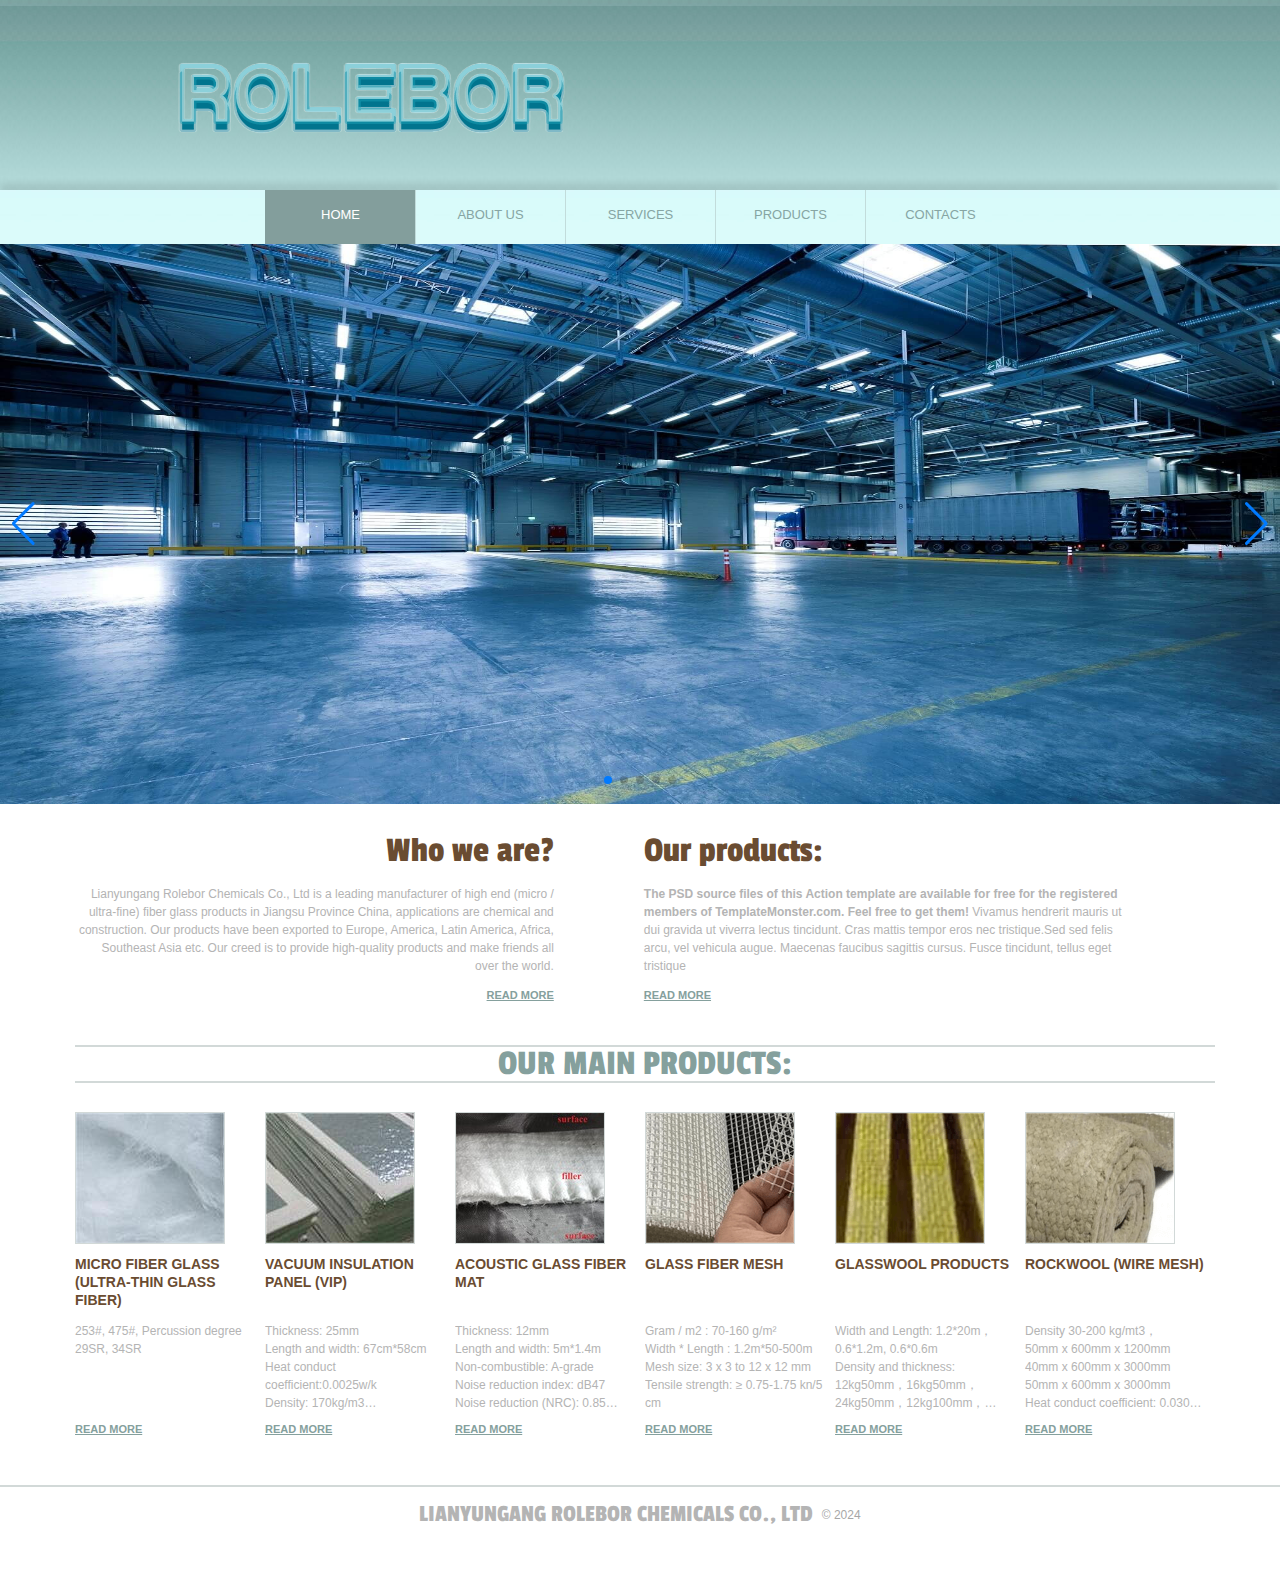
==== index.html @ 1e14fee5 "no" ====
﻿<!DOCTYPE html>
<html lang="en">

<head>
    <title>Home</title>
    <meta charset="utf-8">
    <link rel="stylesheet" type="text/css" media="screen" href="css/reset.css">
    <link rel="stylesheet" type="text/css" media="screen" href="css/grid.css">
    <link rel="stylesheet" type="text/css" media="screen" href="css/style.css">
    <!-- <link rel="stylesheet" type="text/css" media="screen" href="css/slider.css"> -->
    <link rel="stylesheet" href="css/swiper-bundle.min.css">
    <link href='http://fonts.googleapis.com/css?family=Passion+One:400' rel='stylesheet' type='text/css'>
    <link href='http://fonts.googleapis.com/css?family=Open+Sans:400,800' rel='stylesheet' type='text/css'>
    <script src="js/jquery-1.7.min.js"></script>
    <script src="js/jquery.easing.1.3.js"></script>
    <!-- <script src="js/tms-0.4.1.js"></script> -->
    <script src="js/swiper-bundle.js"></script>

    <!-- <script>
		$(document).ready(function(){
			$('.slider')._TMS({
				show:0,
				pauseOnHover:false,
				prevBu:false,
				nextBu:false,
				playBu:false,
				duration:1000,
				preset:'fade',
				pagination:true,//'.pagination',true,'<ul></ul>'
				pagNums:false,
				slideshow:8000,
				numStatus:false,
				banners:'fade',// fromLeft, fromRight, fromTop, fromBottom
				waitBannerAnimation:false,
				progressBar:false
			})		
	 	}) 
	</script> -->
    <!--[if lt IE 8]>
       <div style=' clear: both; text-align:center; position: relative;'>
         <a href="http://windows.microsoft.com/en-US/internet-explorer/products/ie/home?ocid=ie6_countdown_bannercode">
           <img src="http://storage.ie6countdown.com/assets/100/images/banners/warning_bar_0000_us.jpg" border="0" height="42" width="820" alt="You are using an outdated browser. For a faster, safer browsing experience, upgrade for free today." />
        </a>
      </div>
    <![endif]-->
    <!--[if lt IE 9]>
    	<link href='http://fonts.googleapis.com/css?family=Open+Sans:400' rel='stylesheet' type='text/css'>
        <link href='http://fonts.googleapis.com/css?family=Open+Sans:800' rel='stylesheet' type='text/css'>
   		<script type="text/javascript" src="js/html5.js"></script>
    	<link rel="stylesheet" type="text/css" media="screen" href="css/ie.css">
	<![endif]-->
</head>

<body>
    <div class="main">
        <header>
            <h1><img src="images/logo.png" alt=""></h1>
        </header>
        <!--==============================content================================-->
        <section id="content">
            <div class="header-block">
                <nav class="nav-bg">
                    <ul class="menu">
                        <li class="current"><a href="index.html">home</a></li>
                        <li><a href="about.html">about us</a></li>
                        <li><a href="services.html">services</a></li>
                        <li><a href="products.html">products</a></li>
                        <li><a href="contacts.html">contacts</a></li>
                    </ul>
                </nav>

                <div class="swiper-container">
                    <div class="swiper-wrapper">
                        <div class="swiper-slide">
                            <img src="images/slider-1.jpeg" class="swiper-img" width="90%"
                                height="calc(100vw * (4 / 16))" />
                        </div>
                        <div class="swiper-slide">
                            <img src="images/slider-2.jpg" class="swiper-img" width="90%"
                                height="calc(100vw * (4 / 16))" />
                        </div>
                        <div class="swiper-slide">
                            <img src="images/slider-3.jpg" class="swiper-img" width="90%"
                                height="calc(100vw * (4 / 16))" />
                        </div>
                        <div class="swiper-slide">
                            <img src="images/slider-4.jpg" class="swiper-img" width="90%"
                                height="calc(100vw * (4 / 16))" />
                        </div>
                        <div class="swiper-slide">
                            <img src="images/slider-5.jpeg" class="swiper-img" width="90%"
                                height="calc(100vw * (4 / 16))" />
                        </div>
                    </div>

                    <div class="swiper-pagination"></div>


                    <div class="swiper-button-prev"></div>
                    <div class="swiper-button-next"></div>

                </div>
            </div>
            <div class="container_24 top-1">
                <div class="grid_11 align-r">
                    <h2 class="p2">Who we are?</h2>
                    <p class="p2">Lianyungang Rolebor Chemicals Co., Ltd is a leading manufacturer of high end (micro /
                        ultra-fine) fiber glass products in Jiangsu Province China, applications are chemical and
                        construction. Our products have been exported to Europe, America, Latin America, Africa,
                        Southeast Asia etc. Our creed is to provide high-quality products and make friends all over the
                        world.</p>
                    <a href="#" class="link-1">read more</a>
                </div>
                <div class="grid_11 prefix_2">
                    <h2 class="p2">Our products:</h2>
                    <p class="p2"><strong>The PSD source files of this Action template are available for free for the
                            registered members of TemplateMonster.com. Feel free to get them! </strong>Vivamus hendrerit
                        mauris ut dui gravida ut viverra lectus tincidunt. Cras mattis tempor eros nec tristique.Sed sed
                        felis arcu, vel vehicula augue. Maecenas faucibus sagittis cursus. Fusce tincidunt, tellus eget
                        tristique </p>
                    <a href="#" class="link-1">read more</a>
                </div>
                <div class="grid_10 prefix_7 suffix_7 top-2">
                    <h2 class="h2-1">Our main products:</h2>
                </div>
                <div class="grid_24">
                    <div class="box-1">
                        <div>
                            <img src="images/page4-img1.jpg" alt="" class="img-border">
                            <p class="text-1">MICRO FIBER GLASS (ULTRA-THIN GLASS FIBER)</p>
                            <p class="text-3">253#, 475#, Percussion degree 29SR, 34SR</p>
                            <a href="#" class="link-1">read more</a>
                        </div>
                        <div>
                            <img src="images/page4-img2.jpg" alt="" class="img-border">
                            <p class="text-1">VACUUM INSULATION PANEL (VIP)</p>
                            <p class="text-3">Thickness: 25mm<br>Length and width: 67cm*58cm<br>Heat conduct
                                coefficient:0.0025w/k<br>Density: 170kg/m3<br>Non-combustible:
                                A-grade<br>Tempreture：-200℃-100℃<br>Vacuum:1 mbr<br> 0.4-3um ultra-fine fiber glass</p>
                            <a href="#" class="link-1">read more</a>
                        </div>
                        <div>
                            <img src="images/page4-img3.jpg" alt="" class="img-border">
                            <p class="text-1">ACOUSTIC GLASS FIBER MAT</p>
                            <p class="text-3">Thickness: 12mm<br>Length and width: 5m*1.4m<br>Non-combustible:
                                A-grade<br>Noise reduction index: dB47<br>Noise reduction (NRC): 0.85<br>Sound
                                absorption，αw，MN （A grade）0.45</p>
                            <a href="#" class="link-1">read more</a>
                        </div>
                        <div>
                            <img src="images/page4-img4.png" alt="" class="img-border">
                            <p class="text-1">GLASS FIBER MESH</p>
                            <p class="text-3">Gram / m2 : 70-160 g/m²<br>Width * Length : 1.2m*50-500m<br>Mesh size: 3 x
                                3 to 12 x 12 mm<br>Tensile strength: ≥ 0.75-1.75 kn/5 cm</p>
                            <a href="#" class="link-1">read more</a>
                        </div>
                        <div>
                            <img src="images/page4-img5.png" alt="" class="img-border">
                            <p class="text-1">GLASSWOOL PRODUCTS</p>
                            <p class="text-3">Width and Length: 1.2*20m，0.6*1.2m, 0.6*0.6m<br>Density and thickness:
                                12kg50mm，16kg50mm，24kg50mm，12kg100mm，16kg100mm，24kg100mm
                                48kg50mm，80kg50mm，96kg25mm，32kg50mm<br>Dia: 219mm<br>Length: 1200mm<br>Heat conduct
                                coefficient: 0.035 W/(m·K)</p>
                            <a href="#" class="link-1">read more</a>
                        </div>
                        <div class="last">
                            <img src="images/page4-img6.png" alt="" class="img-border">
                            <p class="text-1">ROCKWOOL (WIRE MESH)</p>
                            <p class="text-3">Density 30-200 kg/mt3，<br>50mm x 600mm x 1200mm<br>40mm x 600mm x
                                3000mm<br>50mm x 600mm x 3000mm<br>Heat conduct coefficient: 0.030-0.047 W/(m·K)</p>
                            <a href="#" class="link-1">read more</a>
                        </div>
                    </div>
                </div>

            </div>
        </section>
        <!--==============================footer=================================-->
        <footer>
            <p><strong>Lianyungang Rolebor Chemicals Co., Ltd</strong> <span>© 2024</span></p>
        </footer>
    </div>

    <script>
        var mySwiper = new Swiper('.swiper-container', {
            direction: 'horizontal', // 垂直切换选项
            loop: true, // 循环模式选项
            autoplay: {
                delay: 5000, // 每张幻灯片播放的间隔时间（此处为5000毫秒，即5秒）
            },
            // 如果需要分页器
            pagination: {
                el: '.swiper-pagination',
            },

            // 如果需要前进后退按钮
            navigation: {
                nextEl: '.swiper-button-next',
                prevEl: '.swiper-button-prev',
            },

        })        
    </script>

</body>

</html>
---- css/grid.css ----
.container_24{margin:0 auto;width:1140px;}.grid_1,.grid_2,.grid_3,.grid_4,.grid_5,.grid_6,.grid_7,.grid_8,.grid_9,.grid_10,.grid_11,.grid_12,.grid_13,.grid_14,.grid_15,.grid_16,.grid_17,.grid_18,.grid_19,.grid_20,.grid_21,.grid_22,.grid_23,.grid_24{display:inline;float:left;position:relative;margin-left:5px;margin-right:5px}.alpha{margin-left:0}.omega{margin-right:0}.container_24 .grid_1{width:30px}.container_24 .grid_2{width:70px}.container_24 .grid_3{width:110px}.container_24 .grid_4{width:150px}.container_24 .grid_5{width:190px}.container_24 .grid_6{width:230px}.container_24 .grid_7{width:35%}.container_24 .grid_8{width:310px}.container_24 .grid_9{width:350px}.container_24 .grid_10{width:100%}.container_24 .grid_11{width:42%}.container_24 .grid_12{width:470px}.container_24 .grid_13{width:510px}.container_24 .grid_14{width:550px}.container_24 .grid_15{width:590px}.container_24 .grid_16{width:630px}.container_24 .grid_17{width:670px}.container_24 .grid_18{width:710px}.container_24 .grid_19{width:750px}.container_24 .grid_20{width:790px}.container_24 .grid_21{width:830px}.container_24 .grid_22{width:870px}.container_24 .grid_23{width:910px}.container_24 .grid_24{width:1140px}.container_24 .prefix_1{padding-left:40px}.container_24 .prefix_2{padding-left:80px}.container_24 .prefix_3{padding-left:120px}.container_24 .prefix_4{padding-left:160px}.container_24 .prefix_5{padding-left:200px}.container_24 .prefix_6{padding-left:240px;}.container_24 .prefix_7{}.container_24 .prefix_8{padding-left:320px}.container_24 .prefix_9{padding-left:360px}.container_24 .prefix_10{padding-left:400px}.container_24 .prefix_11{padding-left:440px}.container_24 .prefix_12{padding-left:480px}.container_24 .prefix_13{padding-left:520px}.container_24 .prefix_14{padding-left:560px}.container_24 .prefix_15{padding-left:600px}.container_24 .prefix_16{padding-left:640px}.container_24 .prefix_17{padding-left:680px}.container_24 .prefix_18{padding-left:720px}.container_24 .prefix_19{padding-left:760px}.container_24 .prefix_20{padding-left:800px}.container_24 .prefix_21{padding-left:840px}.container_24 .prefix_22{padding-left:880px}.container_24 .prefix_23{padding-left:920px}.container_24 .suffix_1{padding-right:40px}.container_24 .suffix_2{padding-right:80px}.container_24 .suffix_3{padding-right:120px}.container_24 .suffix_4{padding-right:160px}.container_24 .suffix_5{padding-right:200px}.container_24 .suffix_6{padding-right:240px}.container_24 .suffix_7{}.container_24 .suffix_8{padding-right:320px}.container_24 .suffix_9{padding-right:360px}.container_24 .suffix_10{padding-right:400px}.container_24 .suffix_11{padding-right:440px}.container_24 .suffix_12{padding-right:480px}.container_24 .suffix_13{padding-right:520px}.container_24 .suffix_14{padding-right:560px}.container_24 .suffix_15{padding-right:600px}.container_24 .suffix_16{padding-right:640px}.container_24 .suffix_17{padding-right:680px}.container_24 .suffix_18{padding-right:720px}.container_24 .suffix_19{padding-right:760px}.container_24 .suffix_20{padding-right:800px}.container_24 .suffix_21{padding-right:840px}.container_24 .suffix_22{padding-right:880px}.container_24 .suffix_23{padding-right:920px}.container_24 .push_1{left:40px}.container_24 .push_2{left:80px}.container_24 .push_3{left:120px}.container_24 .push_4{left:160px}.container_24 .push_5{left:200px}.container_24 .push_6{left:240px}.container_24 .push_7{left:280px}.container_24 .push_8{left:320px}.container_24 .push_9{left:360px}.container_24 .push_10{left:400px}.container_24 .push_11{left:440px}.container_24 .push_12{left:480px}.container_24 .push_13{left:520px}.container_24 .push_14{left:560px}.container_24 .push_15{left:600px}.container_24 .push_16{left:640px}.container_24 .push_17{left:680px}.container_24 .push_18{left:720px}.container_24 .push_19{left:760px}.container_24 .push_20{left:800px}.container_24 .push_21{left:840px}.container_24 .push_22{left:880px}.container_24 .push_23{left:920px}.container_24 .pull_1{left:-40px}.container_24 .pull_2{left:-80px}.container_24 .pull_3{left:-120px}.container_24 .pull_4{left:-160px}.container_24 .pull_5{left:-200px}.container_24 .pull_6{left:-240px}.container_24 .pull_7{left:-280px}.container_24 .pull_8{left:-320px}.container_24 .pull_9{left:-360px}.container_24 .pull_10{left:-400px}.container_24 .pull_11{left:-440px}.container_24 .pull_12{left:-480px}.container_24 .pull_13{left:-520px}.container_24 .pull_14{left:-560px}.container_24 .pull_15{left:-600px}.container_24 .pull_16{left:-640px}.container_24 .pull_17{left:-680px}.container_24 .pull_18{left:-720px}.container_24 .pull_19{left:-760px}.container_24 .pull_20{left:-800px}.container_24 .pull_21{left:-840px}.container_24 .pull_22{left:-880px}.container_24 .pull_23{left:-920px}.clear{clear:both;display:block;overflow:hidden;height:0;}.clearfix:after{clear:both;content:' ';display:block;font-size:0;line-height:0;visibility:hidden;width:0;height:0}.clearfix{display:inline-block}* html .clearfix{height:1%}.clearfix{display:block}
---- css/style.css ----
/* Global properties ======================================================== */
html, body {width:100%; padding:0; margin:0;}

body { 	 
	font: 12px/18px Arial, Helvetica, sans-serif;
	color:#b4b4b4;
	min-width:960px;
	background: url(../images/bg.jpg) 0 0 repeat-x #fff;
}
.main {width:100vw; margin:0 auto;}
/***********************************************************************/
a {text-decoration:none; cursor:pointer;text-decoration:none; }
a:hover {text-decoration:none;}

.button {}
.button:hover {}

.link {color:#85a09d; text-decoration:underline; }
.link:hover {text-decoration:none;}
.link-1 {color:#85a09d; text-transform:uppercase; text-decoration:underline; font-size:11px; line-height:18px; font-weight:bold; display:inline-block; }
.link-1:hover {text-decoration:none;}

.clr-1 {color:#85a09d;}

.text-1 {font-size:14px; line-height:18px; color:#6a4c31; font-weight:bold; height: 60px;}
.text-2 {font-size:11px; line-height:18px; color:#6a4c31; font-weight:bold; text-transform:uppercase;}

h2 { font-size:36px; line-height:45px; color:#6a4c31; font-weight:normal; font-family: 'Passion One', cursive; }
h2.h2-1 { line-height:34px; color:#85a09d; text-transform:uppercase; display:block; border-bottom:#d2d9d8 2px solid; border-top:#d2d9d8 2px solid; text-align:center; }
h2.h2-2 { line-height:34px; display:inline-block; border-bottom:#d2d9d8 2px solid; border-top:#d2d9d8 2px solid; text-align:center; }
h2.h2-3 { line-height:34px; color:#85a09d; text-transform:uppercase; display:block; border-bottom:#d2d9d8 2px solid; border-top:#d2d9d8 2px solid; text-align:left; }
h2.h2-4 { line-height:34px; display:block; border-bottom:#d2d9d8 2px solid; border-top:#d2d9d8 2px solid; text-align:left; }

h3 { font-size:16px; line-height:20px; color:#85a09d; font-weight:800;  font-family: 'Open Sans', sans-serif; text-transform:uppercase;}
h3>span {display:block; margin-top:-2px;}

ul {margin:0; padding:0;list-style-image:none;}
ul.list-1 li {padding:0px 0 6px 12px; font-size:11px; line-height:18px; text-transform:uppercase; background:url(../images/marker-1.gif) 0 7px no-repeat;}
ul.list-1 li a {color:#85a09d;}
ul.list-1 li a:hover {text-decoration:underline;}

/******************************************************************/
.clear {clear:both; line-height:0; font-size:0; width:100%;}
.wrapper {width:100%; overflow:hidden; position:relative}
.wrap {overflow:hidden; position:relative}
.extra-wrap {overflow:hidden;}
.fleft {float:left;}
.fright {float:right;}
.img-indent {float:left; margin:5px 10px 0px 0;}	
.line-height {line-height:18px;}
.last {margin-right:0px !important; padding-right:0px !important;}
.align-r {text-align:right;}
.align-c {text-align:center;}
.upper {text-transform:uppercase; color: #777777}
.info {color: #555555}

.top {padding-top:0px;}
.top-1 {padding-top:25px;}
.top-2 {padding-top:41px;}
.top-3 {padding-top:28px;}
.top-4 {margin-top:35px;}
.top-5 {margin-top:12px;}
.top-6 {margin-top:49px;}
.top-7 {margin-top:23px;}

.left-1 { margin-left:0px;}

.right-1 {margin-right:0px;}

.bot-0 {padding-bottom:0 !important; margin-bottom:0 !important;}

.pad-1 {padding-top:30px; padding-bottom:30px;}

.p1 {padding-bottom:18px;}
.p2 {padding-bottom:11px;}
.p3 {padding-bottom:9px;}
.p4 {padding-bottom:7px;}

/*********************************header*************************************/
header{width:100%;}

h1 {display:inline-block; z-index:1111; margin:31px 0 23px 164px; width:433px; }
h1 a {display:inline-block; margin-left:114px;}

.header-block {width:100%; margin:0 auto; box-shadow:0 -7px 7px rgba(0,0,0,0.1);}
nav {display:block; z-index:1111; position:relative; }
.nav-bg {background:url(../images/nav-bg.jpg) 0 0 repeat; text-align: center;}

ul.menu {margin:0px 0px 0px 0px; display:inline-block;}
ul.menu li {float:left; display:block; width:150px; text-align:center; text-transform:uppercase;}
ul.menu li a { font-family:"Trebuchet MS", Arial, Helvetica, sans-serif; font-size:13px; line-height:17px; color:#86a5a3; display:block; border-left:#c2dcdb 1px solid; padding:16px 0 21px 0; }
ul.menu li:first-child a {border-left:transparent 1px solid;}
ul.menu li:hover, ul.menu li.current {background:#839e9c;}
ul.menu li a:hover , ul.menu li.current a {color:#fff;}

.slider-banner {position:absolute; right:0; top:0; display:inline-block; z-index:9999;}

/*********************************content*************************************/
#content {padding-bottom:24px; width:100%; min-width: 960px;}

.img-border {border:#d2d9d8 1px solid;}

.box-1 {overflow:hidden; padding-bottom:26px; margin-top:29px; margin-bottom:21px;}
.box-1 div {float:left; width:180px; margin-right:10px;}
.box-1 div .text-1 {margin :11px 0 7px 0;}
.box-1 div .link-1 {margin-top:8px;}

.testimonials {overflow:hidden;}
.testimonials>span {display:block; float:right; color:#85a09d; width:81px; margin-top:6px;}
.testimonials>span>strong {display:block; font-size:14px; line-height:18px; font-style:italic;}
.testimonials-block {background:#e5e9e8; position:relative; font-size:12px; line-height:18px; color:#6a4c31; font-weight:bold; padding:12px 24px 15px 18px;}
.corner {position:absolute; width:23px; height:24px; right:88px; bottom:-24px; background:url(../images/corner.png) 0 0 no-repeat;}

.box-2 {overflow:hidden;}
.box-2  p {padding-bottom:12px;}
.box-2 strong { font-size:14px; color:#85a09d;}
.box-2 span { font-size:11px; line-height:16px; text-transform:uppercase; color:#85a09d;}

.box-3 {overflow:hidden; margin-top:21px;}
.box-3>div {float:left; width:190px; margin-right:10px;}
.box-3>div>strong {width:70px; height:60px; display:block; float:left; margin:0px 10px 0 0; text-align:center; font-family: 'Open Sans', sans-serif; color:#fff; font-size:24px; line-height:30px; font-weight:normal; padding-top:10px;}
.box-3-1>strong {background:url(../images/circle-1.png) 0 0 no-repeat;}
.box-3-2>strong {background:url(../images/circle-2.png) 0 0 no-repeat;}
.box-3-3>strong {background:url(../images/circle-3.png) 0 0 no-repeat; color:#85a09d !important;}
.box-3>div>strong>span {display:block; font-size:16px; line-height:20px; margin-top:-5px;}

.box-3 div.extra-wrap>span {display:inline-block; font-size:11px; line-height:16px; color:#6a4c31; text-transform:uppercase; font-weight:bold; padding:3px 0 16px 0;}
.box-3-2 div.extra-wrap>span {color:#85a09d; }
.box-3-3 div.extra-wrap>span {color:#c1d1cf; }
.box-3 div.extra-wrap>.link-1 {margin-top:7px;}

.box-5 {overflow:hidden; margin-top:29px; }
.box-5 div {float:left; width:180px; margin-right:10px;}
.box-5 div .text-1 {margin :11px 0 7px 0;}
.box-5 div .link-1 {margin-top:8px;}

/****************************footer************************/
footer {width:100%; overflow:hidden; margin:0 auto; padding:12px 0px 40px 0; border-top:#d2d9d8 2px solid; text-align:center; color:#a7a7a7; }
footer p {overflow:hidden;}
footer strong {font-size:24px; line-height:30px; color:#b4b4b4; font-weight:normal; font-family: 'Passion One', cursive; display:inline-block; text-transform:uppercase; }
footer span {display:inline-block;margin:7px 0 0 5px; }

/**********************form**********************/
.map {width:268px; height:206px; margin-top:30px; }
.map iframe {width:268px; height:206px;}
dl.adr { margin-top:14px;}
dl.adr dt {margin-bottom:6px; font-size:14px; line-height:18px; color:#6e5137; font-weight:bold;}
dl.adr dd span { width:80px; display:block; float:left; text-align:right; margin-right:5px;}
dl.adr dd {}
dl.adr dd a {}
dl.adr dd a:hover {}
#form { margin: 31px 0 0px 0px; width:590px; }
#form input {border:#d2d9d8 1px solid; background:#fff; font-size:12px; font-family:Arial, Helvetica, sans-serif; color:#b4b4b4; padding:6px 8px 6px 10px;outline: medium none;width: 500px; height:15px; float:left;}
#form textarea {border:#d2d9d8 1px solid; background:#fff; font-size:12px; font-family:Arial, Helvetica, sans-serif; color:#b4b4b4; height: 202px;outline: medium none;overflow: auto; padding: 6px 0px 0px 10px;width:508px;resize:none;margin:0px 0 0 0;float:left;}
#form label {position:relative;display: block; min-height:35px; overflow:hidden;}
.btns {text-align:right; overflow:hidden; width:590px; padding-top:10px; }
.btns a {display:inline-block; margin-left:31px;}
#form label strong {float:left; display:block; padding-top:8px; line-height:15px; width:70px;color:#85a09d; white-space:nowrap;} 

.swiper-img {
	width: 100%;
	height: calc(100vw * (7 / 16));
}
.image-container {
    text-align: center; /* 让图片和直线水平居中 */
    position: relative; /* 为绝对定位的直线创建上下文 */
}

.line {
    height: 1px; /* 设置直线高度 */
    background-color: gray; /* 设置直线颜色为灰色 */
    width: 100%; /* 直线默认占满容器宽度 */
    left: 0; /* 左侧对齐 */
}

.before {
    top: 50%; /* 直线位于图片上方，通过负margin调整位置 */
    margin-top: -1px; /* 调整位置，使其与图片顶部对齐 */
}

.after {
    bottom: 50%; /* 直线位于图片下方，同样通过负margin调整 */
    margin-bottom: -1px; /* 调整位置，使其与图片底部对齐 */
}

.centered-image {
    display: inline-block; /* 使图片能够响应text-align居中属性 */
    vertical-align: middle; /* 确保图片垂直居中 */
}

.text-3 {
    height: 90px;
    display: -webkit-box;
    -webkit-line-clamp: 5; /* 指定显示的行数 */
    -webkit-box-orient: vertical; 
    overflow: hidden;
    text-overflow: ellipsis;
}

.image-container {
    position: relative; /* 为绝对定位的tooltip创建上下文 */

}

.tooltip {
    position: absolute; /* 使用绝对定位使tooltip跟随鼠标 */
    display: none; /* 默认隐藏tooltip */
    background: #333; /* 弹出框背景色 */
    color: #fff; /* 文字颜色 */
    padding: 5px 10px; /* 内边距 */
    border-radius: 5px; /* 边框圆角 */
    z-index: 1; /* 确保tooltip在图片之上 */
    opacity: 0;
    transition: opacity 0.3s ease-in-out; /* 动画效果 */
}

/* 当鼠标悬停在.image-container上时，显示tooltip */
.image-container:hover .tooltip {
    display: block;
    opacity: 1;
}
---- css/slider.css ----
/*--------- slider ---------*/
#slider { width:100%; height:calc(100vw * (9 / 16)); position:relative; margin-bottom:8px;}
.slider { width:100%; height:calc(100vw * (9 / 16)); overflow:visible !important;}
.slider_img {width:100%; height:calc(100vw * (9 / 16))}
/* .items { display:none;background-size: contain;} */

/* 
.pagination { position:absolute; bottom:0px; left:0px; display:inline-block; z-index:60;width:515px; padding-left:435px; background:url(../images/pagination-bg.gif) 0 11px no-repeat;}
.pagination li {float:left; margin-right:3px;}
.pagination a { display:block; width:25px; height:25px; background:url(../images/pagination.png) right 0 no-repeat; }
.pagination li.current a, .pagination li:hover a { background-position: 0 0;}

.banner {position:absolute; z-index:100; top:516px; left:0px; width:950px; font-size:26px; line-height:33px; color:#85a09d; font-family: 'Open Sans', sans-serif; font-weight:800; text-align:center; text-transform:uppercase; letter-spacing:-1px; background:#fff;}
.banner span {display:block; margin-top:-4px;} */
---- css/ie.css ----
*+html{overflow:auto;}
.cycle .banner {background:url(../images/header-bg.jpg) 0 -54px no-repeat; }
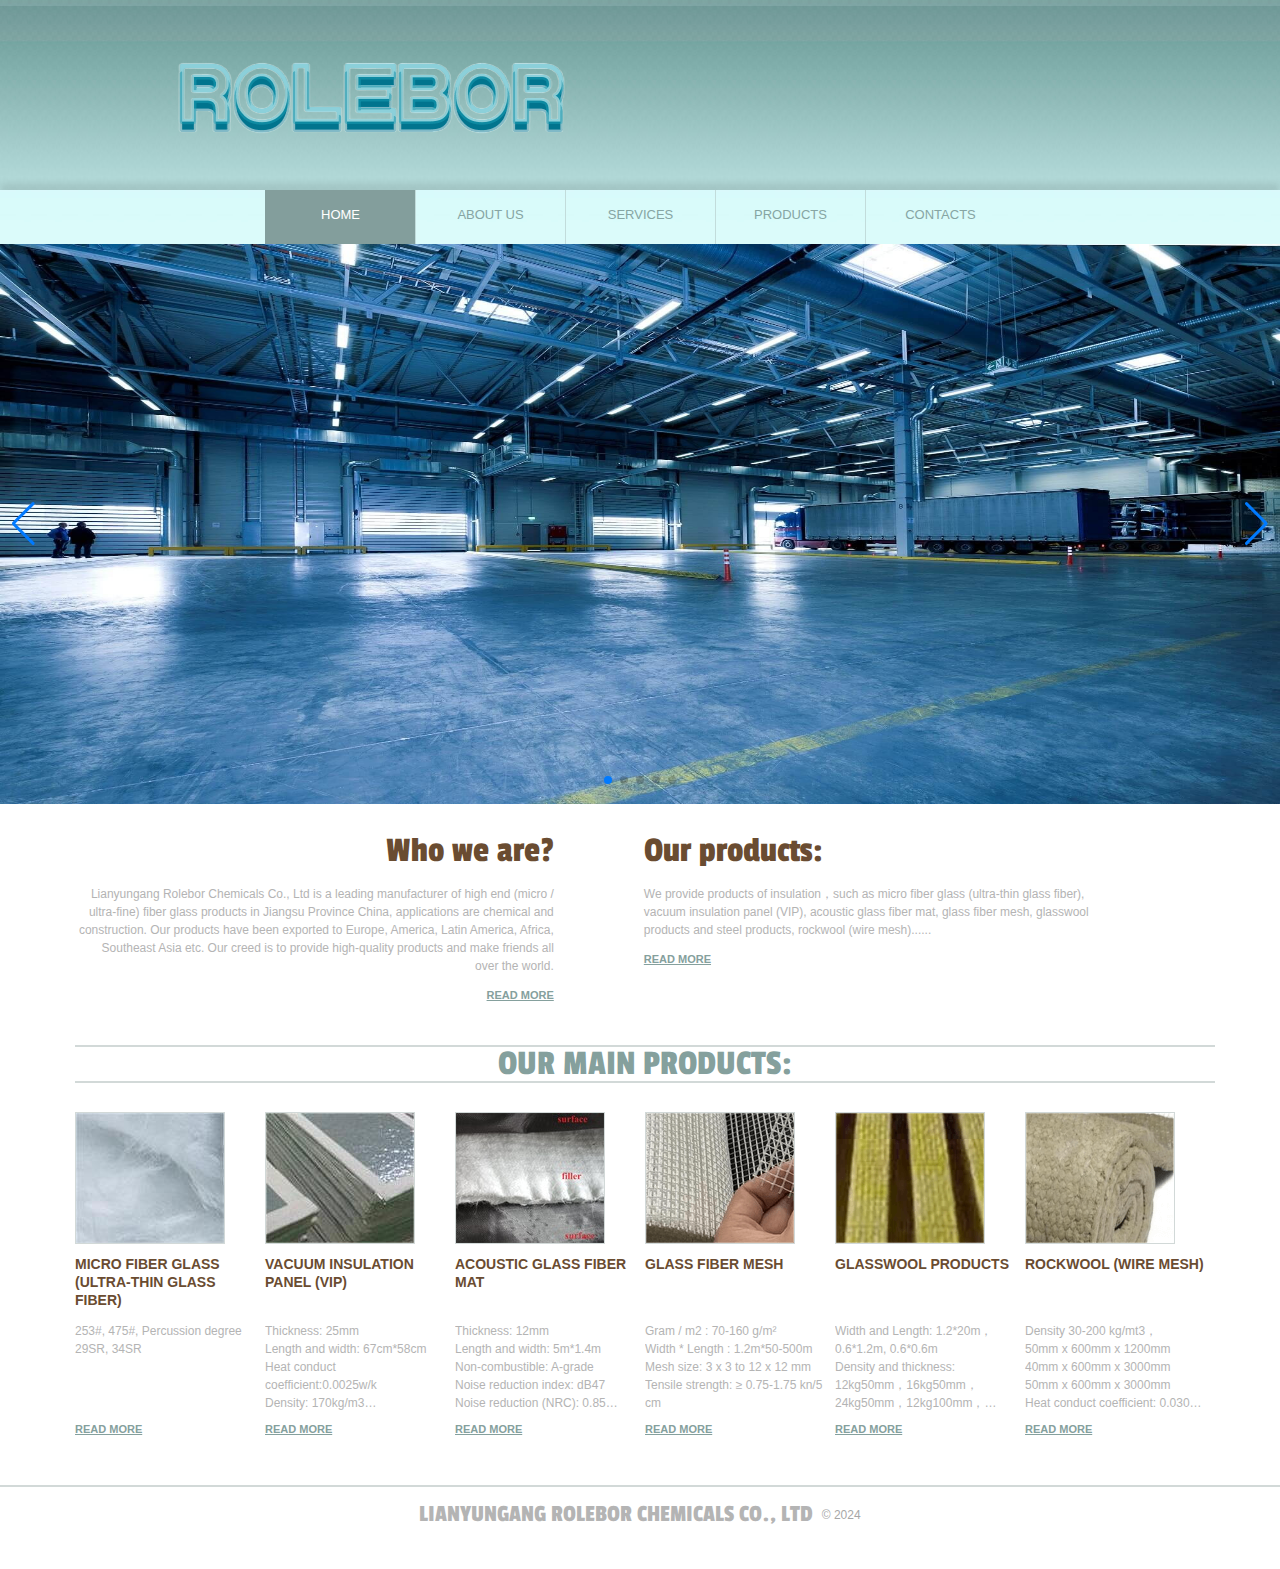
==== commit 5273a8b1: "no" ====
--- a/index.html
+++ b/index.html
@@ -113,11 +113,7 @@
                 </div>
                 <div class="grid_11 prefix_2">
                     <h2 class="p2">Our products:</h2>
-                    <p class="p2"><strong>The PSD source files of this Action template are available for free for the
-                            registered members of TemplateMonster.com. Feel free to get them! </strong>Vivamus hendrerit
-                        mauris ut dui gravida ut viverra lectus tincidunt. Cras mattis tempor eros nec tristique.Sed sed
-                        felis arcu, vel vehicula augue. Maecenas faucibus sagittis cursus. Fusce tincidunt, tellus eget
-                        tristique </p>
+                    <p class="p2">We provide products of insulation，such as micro fiber glass (ultra-thin glass fiber), vacuum insulation panel (VIP), acoustic glass fiber mat, glass fiber mesh, glasswool products and steel products, rockwool (wire mesh)......</p>
                     <a href="#" class="link-1">read more</a>
                 </div>
                 <div class="grid_10 prefix_7 suffix_7 top-2">
